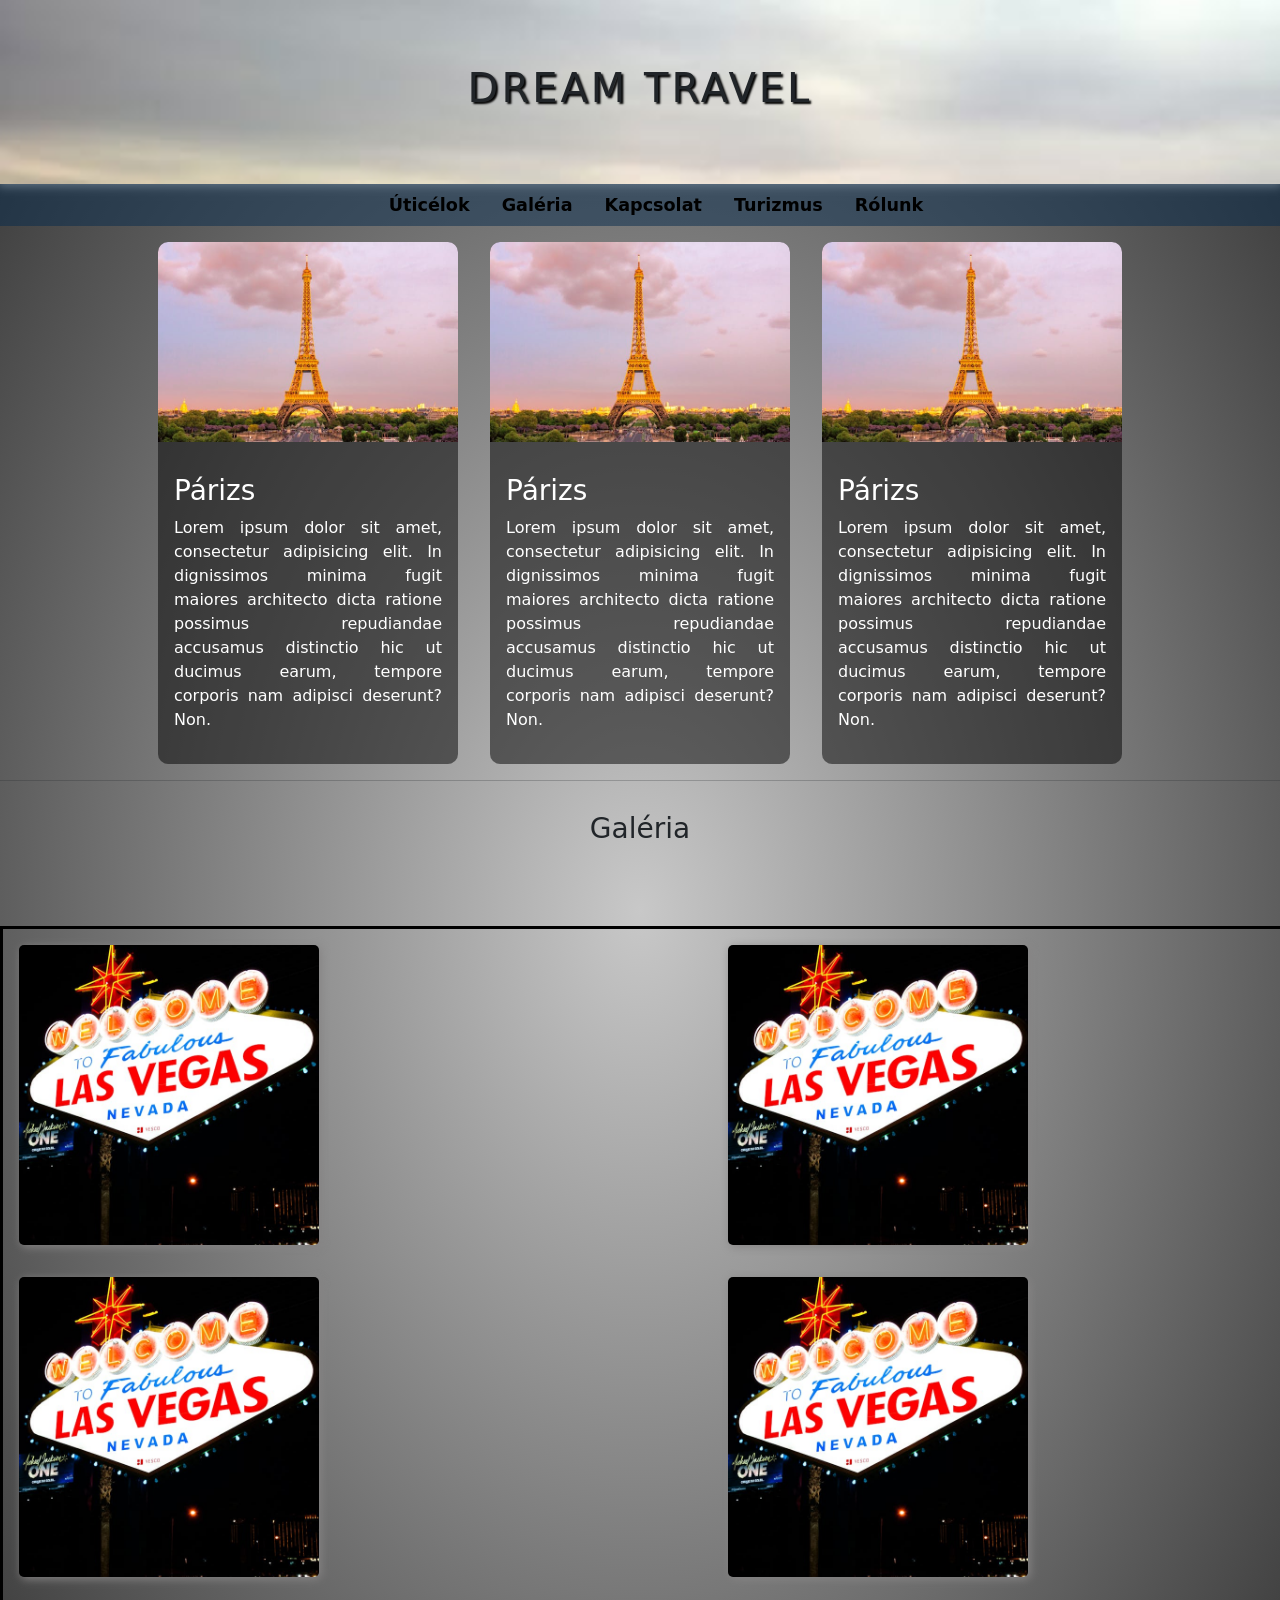
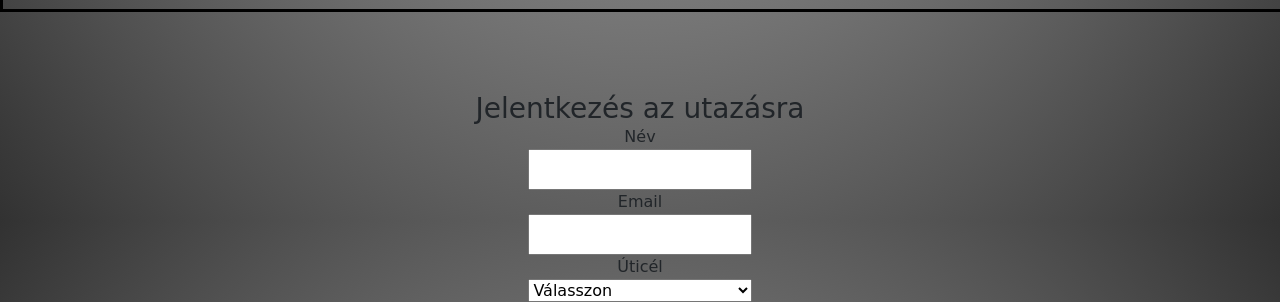
==== index.html @ 30adaf26 "z" ====
<!DOCTYPE html>
<html lang="hu">

<head>
    <meta charset="UTF-8">
    <meta name="viewport" content="width=device-width, initial-scale=1.0">
    <meta name="author" content="Kalapács Kefás">
    <link rel="shortcut icon" href="./img/icon.png" type="image/png">
    <link rel="stylesheet" href="./bootstrap-5.3.8-dist/css/bootstrap.min.css">
    <link rel="stylesheet" href="./css/style.css">
    <script src="./bootstrap-5.3.8-dist/js/bootstrap.bundle.min.js" defer></script>
    <title>Dream Travel</title>
</head>

<body>
    <header style="padding: 4rem 0; text-align:center; font-weight: bold;">
        <h1>Dream Travel</h1>
    </header>
    <nav>
        <ul>
            <li><a href="#">Úticélok</a></li>
            <li><a href="#">Galéria</a></li>
            <li><a href="#">Kapcsolat</a></li>
            <li><a href="#">Turizmus</a></li>
            <li><a href="#">Rólunk</a></li>
        </ul>
    </nav>
    <main>
        <div class="container">
            <article>
                <figure>
                    <img src="./img/Párizs.jpg" alt="Párizs" title="Párizs">
                </figure>
                <div class="card-body">
                    <h3>Párizs</h3>
                    <p>Lorem ipsum dolor sit amet, consectetur adipisicing elit. In dignissimos minima fugit maiores
                        architecto dicta ratione possimus repudiandae accusamus distinctio hic ut ducimus earum, tempore
                        corporis nam adipisci deserunt? Non.</p>
                </div>
            </article>
            <article>
                <figure>
                    <img src="./img/Párizs.jpg" alt="Párizs" title="Párizs">
                </figure>
                <div class="card-body">
                    <h3>Párizs</h3>
                    <p>Lorem ipsum dolor sit amet, consectetur adipisicing elit. In dignissimos minima fugit maiores
                        architecto dicta ratione possimus repudiandae accusamus distinctio hic ut ducimus earum, tempore
                        corporis nam adipisci deserunt? Non.</p>
                </div>
            </article>
            <article>
                <figure>
                    <img src="./img/Párizs.jpg" alt="Párizs" title="Párizs">
                </figure>
                <div class="card-body">
                    <h3>Párizs</h3>
                    <p>Lorem ipsum dolor sit amet, consectetur adipisicing elit. In dignissimos minima fugit maiores
                        architecto dicta ratione possimus repudiandae accusamus distinctio hic ut ducimus earum, tempore
                        corporis nam adipisci deserunt? Non.</p>
                </div>
            </article>
        </div>
        <hr>
        <h3 id="also">Galéria</h3>
        <div class="galery grid">
            <figure><img class="picture" src="./img/Last_Vegas_img.jpg" alt="Last_vegas" title="Last_vegas"></figure>
            <figure><img class="picture" src="./img/Last_Vegas_img.jpg" alt="Last_vegas" title="Last_vegas"></figure>
            <figure><img class="picture" src="./img/Last_Vegas_img.jpg" alt="Last_vegas" title="Last_vegas"></figure>
            <figure><img class="picture" src="./img/Last_Vegas_img.jpg" alt="Last_vegas" title="Last_vegas"></figure>
        </div>
        <!-- for id-->
        <h3 id="also">Jelentkezés az utazásra</h3>
        <div class="container">
            <form action="">
                <label for="name">Név</label>
                <input type="name" id="name">
                <label for="email">Email</label>
                <input type="email" name="email" id="email">
                <label for="select">Úticél</label>
                <select name="select" id="select">
                    <option value="Párizs">Párizs</option>
                    <option value="Tokio">Tokio</option>
                    <option value="Last_vegas">Last_vegas</option>
                    <option disabled value="Válasszon" selected hidden>Válasszon</option>
                </select>
            </form>
        </div>
    </main>
    <footer style="margin: 5rem;">

    </footer>
</body>

</html>
---- css/style.css ----
* {
    margin: 0;
    padding: 0;
    box-sizing: border-box;
}

body {
    background: radial-gradient(rgb(200, 200, 200), rgb(50, 50, 50));
}

header {
    background: url("../img/bg-header.jpg");
    background-attachment: fixed;
    background-repeat: no-repeat;
    background-size: cover;
    box-shadow: 0 0 10px 2px rgb(200, 200, 200);
}

header h1 {
    animation-name: colors;
    animation-timing-function: ease-in-out;
    animation-duration: 5s;
    animation-iteration-count: infinite;
    text-shadow: 2px 2px 2px black;
    text-transform: uppercase;
    letter-spacing: 3px;
}
nav{
    background-color: rgba(6, 43, 77, 0.5);
}

nav ul{
    list-style-type: none;
    display: flex;
    flex-wrap: wrap;
    gap:1rem;
    justify-content: center;
}

nav a{
    text-decoration: none;
    color: #000;
    padding: .5rem;
    display: inline-block;
    font-size: 1.1rem;
    font-weight: 600;
    transition: all .3s;
}
nav a:hover{
    background-color: rgba(6, 43, 77, 0.2);
    color:aliceblue
}

@keyframes colors {
    0% {        color: red; transform: translateY(0px);   }

    25% {        color: orange; transform: translateY(1px);  }

    50% {        color: blue; transform: translateY(2px);   }

    75% {        color: green; transform: translateY(0px);   }

    100% {        color: red; transform: translateY(0px);   }


}
article{
    background-color: rgba(1,1,1,.5);
    color:#fff;
    width: 300px;
    border-radius: 10px;
}
article img{
    width: 100%;
    border-radius: 10px 10px 0 0 ;
    height: 100%;

}
.card-body{
    padding:1rem;
    text-align: justify;
}
article:first-child:hover{
    outline: 5px solid rgba(0,0,0,.3);
}
/* article:nth-child(2):hover{
    border: 5px solid rgb(0,0,0,.3);
} */
article:nth-child(2):hover{
    box-shadow: 0 0 10px 5px rgba(0,0,0,.3);
}

article:last-child:hover{
    box-shadow: 0 0 10px 5px rgba(0,0,0,.3);
}
.container{
    display: flex;
    gap: 2rem;
    flex-wrap: wrap;
    justify-content: center;
    align-items: center;
}
hr{
    height: 1rem;
}
#also{
    margin: 0 auto;
    align-items: center;
    justify-content: center;
    display: flex;

}
article figure{
    width: 300px;
    height: 200px;
    object-fit: cover;
}
.grid{
    margin: 5rem auto;
    grid-template-columns: repeat(4,1fr);
    grid-template-rows: auto;
    display: grid;
    align-items: center;
    gap: 2rem;
    width: 90rem;
    gap: 1rem;
    border: 3px solid #000;
    padding: 1rem;
}
img{
    width: 100%;
    
}
.galery figure{
    width: 300px;
}
.picture{
    width: 100%;
    object-fit: cover;
    aspect-ratio: 4/4;
    border-radius: 5px;
    box-shadow: 2px 2px 10px #868484;
    border-radius: 5px;
}
.galery img{
    transition: .3s all;
}

.galery img:hover{
    box-shadow: 0 0 10px 5px rgba(0,0,0,.3);
    border-radius: 5px;
    scale: 1.1;
}
form{
    margin: 0 auto;
    display: flex;
    flex-direction: column;
    height: 1rem;
    text-align: center;

}
form input{
    text-align: center;
    padding: .4rem .6rem;
}


@media (max-width: 1800px){
    .grid{
        grid-template-columns: repeat(2, 1fr); 
        
    }
}
@media (max-width: 910px){
    .grid{
        grid-template-columns: repeat(1, 1fr); 
        justify-content: center;
        align-items: center;
        margin: 0 auto;
        
    }
}

@media (max-width: 1160){
    .galery{
        grid-template-columns: 1fr;
    }
}
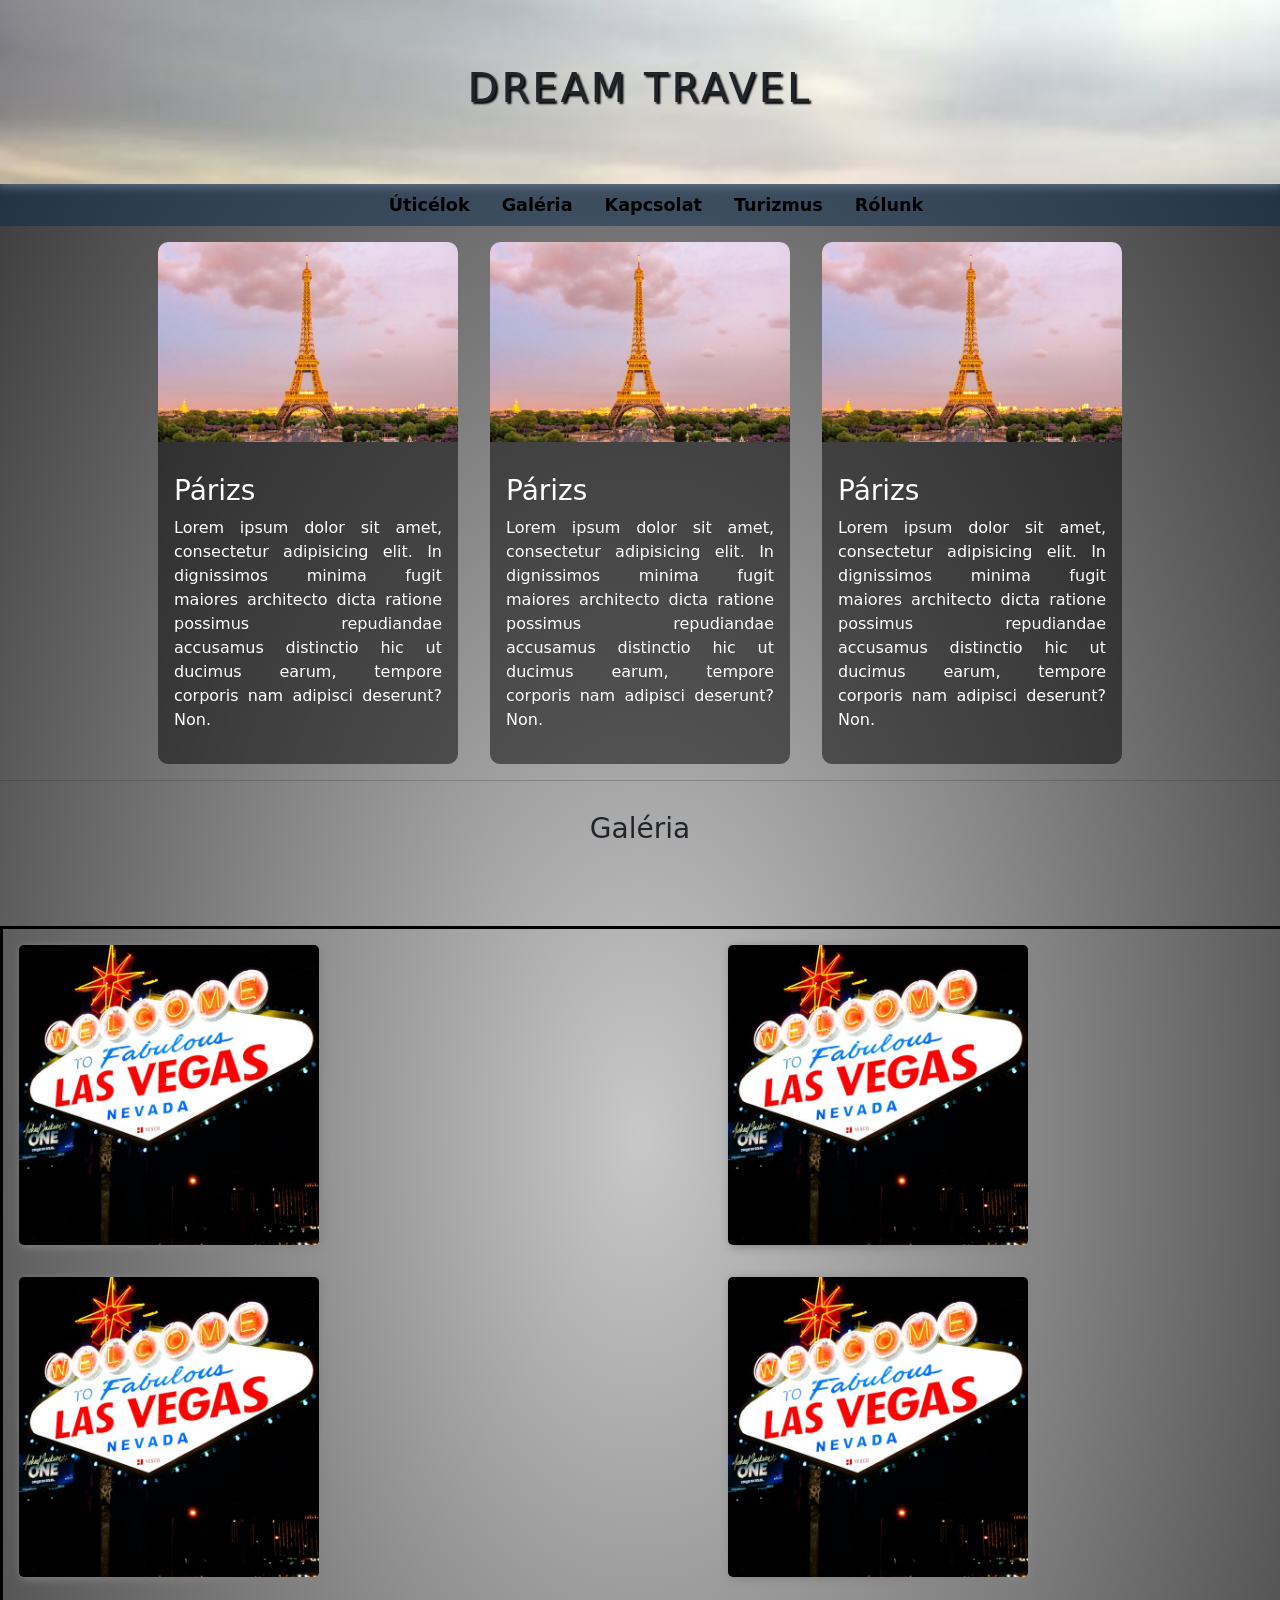
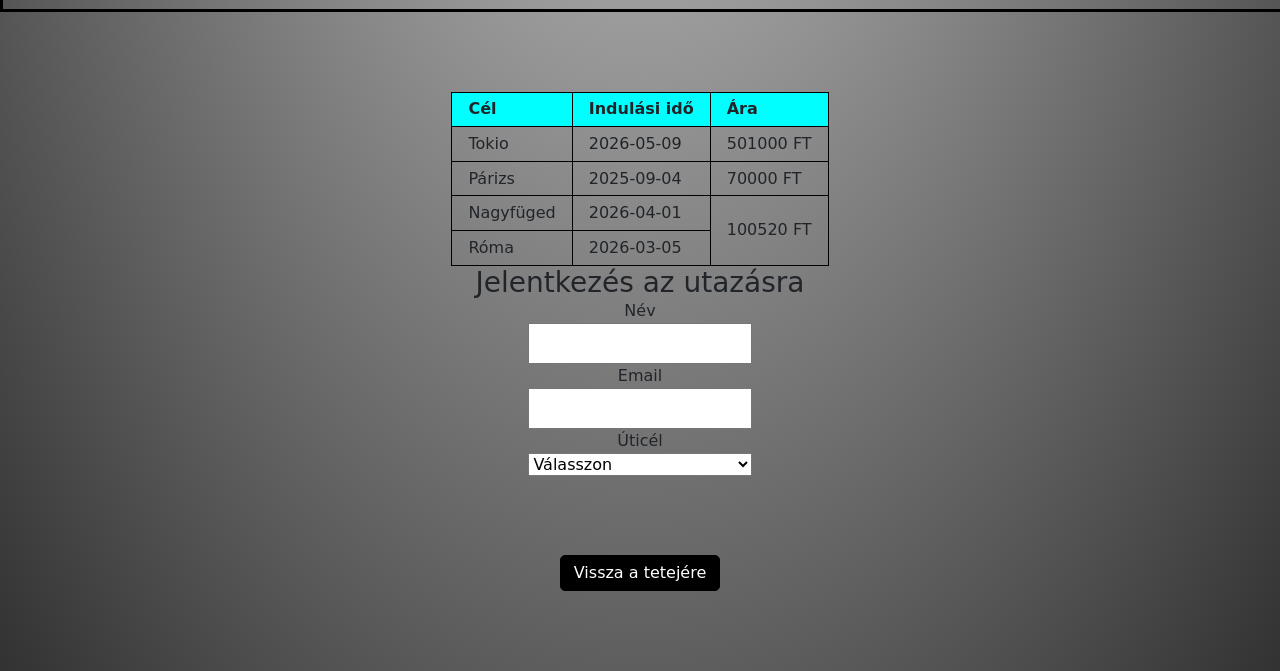
==== commit 4deaed5c: "Ora" ====
--- a/index.html
+++ b/index.html
@@ -13,16 +13,16 @@
 </head>
 
 <body>
-    <header style="padding: 4rem 0; text-align:center; font-weight: bold;">
+    <header id="top" style="padding: 4rem 0; text-align:center; font-weight: bold;">
         <h1>Dream Travel</h1>
     </header>
     <nav>
         <ul>
             <li><a href="#">Úticélok</a></li>
-            <li><a href="#">Galéria</a></li>
+            <li><a href="#galery">Galéria</a></li>
             <li><a href="#">Kapcsolat</a></li>
             <li><a href="#">Turizmus</a></li>
-            <li><a href="#">Rólunk</a></li>
+            <li><a href="./Bekezdésnek.html" target="_blank">Rólunk</a></li>
         </ul>
     </nav>
     <main>
@@ -63,12 +63,40 @@
         </div>
         <hr>
         <h3 id="also">Galéria</h3>
-        <div class="galery grid">
+        <div class="galery grid" id="galery">
             <figure><img class="picture" src="./img/Last_Vegas_img.jpg" alt="Last_vegas" title="Last_vegas"></figure>
             <figure><img class="picture" src="./img/Last_Vegas_img.jpg" alt="Last_vegas" title="Last_vegas"></figure>
             <figure><img class="picture" src="./img/Last_Vegas_img.jpg" alt="Last_vegas" title="Last_vegas"></figure>
             <figure><img class="picture" src="./img/Last_Vegas_img.jpg" alt="Last_vegas" title="Last_vegas"></figure>
         </div>
+        <table>
+            <tr>
+                <th>Cél</th>
+                <th>Indulási idő</th>
+                <th>Ára</th>
+            </tr>
+            <tr>
+                <td>Tokio</td>
+                <td>2026-05-09</td>
+                <td>501000 FT</td>
+            </tr>
+            <tr>
+                <td>Párizs</td>
+                <td>2025-09-04</td>
+                <td>70000 FT</td>
+            </tr>
+            <tr>
+                <td>Nagyfüged</td>
+                <td>2026-04-01</td>
+                <td rowspan="2"> 100520 FT</td>
+            </tr>
+            <tr>
+                <td>Róma</td>
+                <td>2026-03-05</td>
+
+            </tr>
+        </table>      
+
         <!-- for id-->
         <h3 id="also">Jelentkezés az utazásra</h3>
         <div class="container">
@@ -88,7 +116,7 @@
         </div>
     </main>
     <footer style="margin: 5rem;">
-
+            <a href="#top">Vissza a tetejére</a>
     </footer>
 </body>
 
--- a/css/style.css
+++ b/css/style.css
@@ -146,7 +146,7 @@
     transition: .3s all;
 }
 
-.galery img:hover{
+.galery img:hover{ /*hover*/
     box-shadow: 0 0 10px 5px rgba(0,0,0,.3);
     border-radius: 5px;
     scale: 1.1;
@@ -163,8 +163,54 @@
     text-align: center;
     padding: .4rem .6rem;
 }
-
-
+figure{
+    transform-style: preserve-3d; 
+}
+footer a{
+    display: block;
+    text-decoration: none;
+    color: #fff;
+    border: 1px solid black;
+    background-color: #000;
+    border-radius: 5px;
+    padding: .3rem .5rem;
+    margin: 0 auto;
+    text-align: center;
+    width: 10rem;
+    margin-top: 15rem;
+}
+footer a:hover{
+    box-shadow: 0 0 10px 5px rgba(0,0,0,.3);
+    background-color: radial-gradient(rgb(200, 200, 200), rgb(50, 50, 50))
+
+    /* scale: 1.1; */
+}
+footer a:active{
+    box-shadow: 0 0 10px 5px #000 inset;
+
+
+}
+table, td, th{
+    border: 1px solid #000;
+    margin: 0 auto;
+}
+table tr th{
+    background-color: aqua;
+}
+td, th{
+    padding: .3rem 1rem;
+}
+
+.galery .grid img{
+    transform: 1s ease;
+}
+.galery .grid img:hover{
+    transform: translateY(-2px);
+}
+.galery .grid:active{
+    transform: rotateX(60deg);
+
+}
 @media (max-width: 1800px){
     .grid{
         grid-template-columns: repeat(2, 1fr); 
